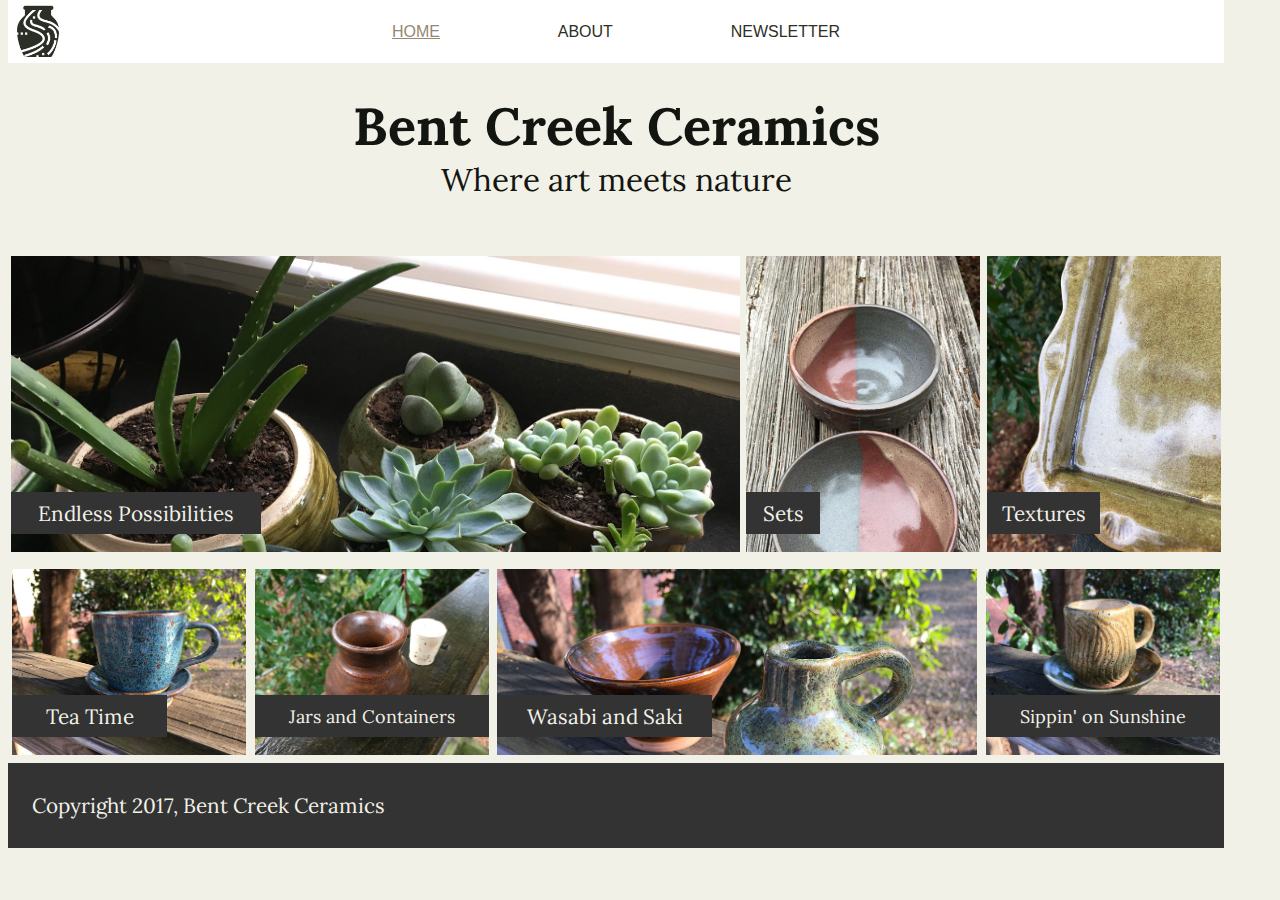
==== index.html @ c289e136 "Bent Creek Ceramics Website" ====
<!DOCTYPE html>
<html>
  <head>
    <meta charset="utf-8">
    <meta content="IE=edge,chrome=1" http-equiv="X-UA-Compatible">
    <title>Bent Creek Ceramics</title>
    <link href="https://fonts.googleapis.com/css?family=Roboto|Lora" rel="stylesheet">
    <link rel="stylesheet" href="css/styles.css">
  </head>
  <body>
    <img src="css/bent-creek-logo.png" alt="sweet vase">
    <nav class="navbar">
      <div class="navigation">
        <a href="/Users/ethanjarrell/Desktop/The Iron Yard/week1/Weekly-Project-May-26/index.html" class="home">HOME</a>
        <a href="/Users/ethanjarrell/Desktop/The Iron Yard/week1/Weekly-Project-May-26/about/index.html" class="about">ABOUT</a>
        <a href="/Users/ethanjarrell/Desktop/The Iron Yard/week1/Weekly-Project-May-26/newsletter/index.html" class="newsletter">NEWSLETTER</a>
      </div>
    </nav>
       <div class="sub-header">
          <div class="main-title">Bent Creek Ceramics</div>

          <div class="sub-title">Where art meets nature</div>
       </div>
         <main>
          <div class="row1">
               <div class="box1">
                 <div class="insidebox1">
                 Endless Possibilities
                </div>
               </div>
          <div class="box2">
              <div class="insidebox2">
                Sets
              </div>
          </div>
          <div class="box3">
              <div class="insidebox3">
                Textures
              </div>
          </div>
        </div>
        <div class="row2">
            <div class="box4">
               <div     class="insidebox4">
               Tea Time
               </div>
            </div>
          <div class="box5">
            <div class="insidebox5">
              Jars and Containers
            </div>
          </div>
          <div class="box6">
          <div class="insidebox6">
            Wasabi and Saki
          </div>
          </div>
          <div class="box7">
            <div class="insidebox7">
              Sippin' on Sunshine
            </div>
          </div>
        </div>
          <footer class="container-footer">
            <div class="insidefooter">
            Copyright 2017, Bent Creek Ceramics
            </div>
          </footer>
         </main>


  </body>
</html>
---- css/styles.css ----
@font-face {
    font-family: "Lora", "Roboto", "Merriweather";
    font-weight: 200px;
    font-style: normal;
    src: local('Lora', 'Roboto', 'Merriweather'), url( "http://fonts.gstatic.com/s/oleoscript/v5/_weQNDK6Uf40CiGFKBBUjogp9Q8gbYrhqGlRav_IXfk.woff2") format('woff2');
}
body{
  background-color: #F2F1E8;
  width: 95vw;
  height: 70vh;
}
main{
  display: flex;
  flex-flow: column;
  align-content: center;
  background-color: #F2F1E8;
  width: 95vw;
  height: 70vh;
}
img{
  height: 20vh;
  top: 0;
  position: fixed;
  z-index: 2;
  zoom: .3;
  margin: 1vw 0vh 0vw 1vh;
  color: black;
}
.navbar{
  top: 0;
  position: fixed;
  margin: 0 auto;
  display: flex;
  justify-content: center;
  align-items: center;
  background-color: white;
  width: 95vw;
  height: 7vh;
}
.navigation{
  margin-top: 1.8vh;
  display: flex;
  justify-content: space-between;
  width: 35vw;
  height: 3.7vh;
}
.home{
  text-decoration: underline;
  font-style: normal;
  font-family: sans-serif;
  color: #968772;
}
.home:hover{
  text-decoration: none;
  font-style: normal;
  font-family: sans-serif;
  color: #CD5D67;
}
.home:active{
  text-decoration: underline;
  font-style: normal;
  font-family: sans-serif;
  color: #968772;
}
a.about{
  text-decoration: none;
  font-family: sans-serif;
  color: #2B2F26;
}
.about:hover{
  text-decoration: none;
  font-style: normal;
  font-family: sans-serif;
  color: #CD5D67;
}
.about:active{
  text-decoration: underline;
  font-style: normal;
  font-family: sans-serif;
  color: #968772;
}
a.newsletter{
  text-decoration: none;
  font-family: sans-serif;
  color: #2B2F26;
}
.newsletter:hover{
  text-decoration: none;
  font-style: normal;
  font-family: sans-serif;
  color: #CD5D67;
}
.newsletter:active{
  text-decoration: underline;
  font-style: normal;
  font-family: sans-serif;
  color: #968772;
}
.sub-header{
  margin-top: 5vh;
  background-color: #F2F1E8;
  display: flex;
  flex-direction: column;
  justify-content: center;
  align-items: center;
  width: 95vw;
  height: 22.5vh;
}
.main-title{
  font-family: 'Lora';
  font-weight: bold;
  font-size: 5.8vh;
  color: #131511;
}
.sub-title{
  font-family: 'Lora';
  font-size: 3.5vh;
  color: #131511;
}
.row1{
  background-color: #F2F1E8;
  align-items: center;
  display: flex;
  justify-content: space-around;
  width: 95vw;
  height: 34.8vh;
}
.box1{
  display: flex;
  align-items: flex-end;
  background-image: url(product-1.jpg);
  background-size: cover;
  width: 56.9vw;
  height: 32.9vh;
}
.insidebox1{
  display: flex;
  justify-content: space-around;
  align-items: center;
  font-size: 2.3vh;
  margin: 1.4vw 0vh 1.4vw 0vh;
  font-family: 'Lora';
  color: #F2F1E8;
  background-color: #333333;
  width: 19.5vw;
  height: 4.7vh;
}
.box2{
  display: flex;
  align-items: flex-end;
  background-image: url(product-2.jpg);
  background-size: cover;
  width: 18.3vw;
  height: 32.9vh;
}
.insidebox2{
  display: flex;
  justify-content: space-around;
  align-items: center;
  font-size: 2.3vh;
  margin: 1.4vw 0vh 1.4vw 0vh;
  font-family: 'Lora';
  color: #F2F1E8;
  background-color: #333333;
  width: 5.8vw;
  height: 4.7vh;
}
.box3{
  display: flex;
  align-items: flex-end;
  background-image: url(product-3.jpg);
  background-size: cover;
  width: 18.3vw;
  height: 32.9vh;
}
.insidebox3{
  display: flex;
  justify-content: space-around;
  align-items: center;
  font-size: 2.3vh;
  margin: 1.4vw 0vh 1.4vw 0vh;
  font-family: 'Lora';
  color: #F2F1E8;
  background-color: #333333;
  width: 8.9vw;
  height: 4.7vh;
}
.row2{
  background-color: #F2F1E8;
  align-items: center;
  display: flex;
  justify-content: space-around;
  width: 95vw;
  height: 22.5vh;
}
.box4{
  display: flex;
  align-items: flex-end;
  background-image: url(product-4.jpg);
  background-size: cover;
  width: 18.3vw;
  height: 20.7vh;
}
.insidebox4{
  display: flex;
  justify-content: space-around;
  align-items: center;
  font-size: 2.3vh;
  margin: 1.4vw 0vh 1.4vw 0vh;
  font-family: 'Lora';
  color: #F2F1E8;
  background-color: #333333;
  width: 12.1vw;
  height: 4.7vh;
}
.box5{
  display: flex;
  align-items: flex-end;
  background-image: url(product-5.jpg);
  background-size: cover;
  width: 18.3vw;
  height: 20.7vh;
}
.insidebox5{
  display: flex;
  justify-content: space-around;
  align-items: center;
  font-size: 2vh;
  margin: 1.4vw 0vh 1.4vw 0vh;
  font-family: 'Lora';
  color: #F2F1E8;
  background-color: #333333;
  width: 18.7vw;
  height: 4.7vh;
}
.box6{
  display: flex;
  align-items: flex-end;
  background-image: url(product-6.jpg);
  background-size: cover;
  width: 37.5vw;
  height: 20.7vh;
}
.insidebox6{
  display: flex;
  justify-content: space-around;
  align-items: center;
  font-size: 2.3vh;
  margin: 1.4vw 0vh 1.4vw 0vh;
  font-family: 'Lora';
  color: #F2F1E8;
  background-color: #333333;
  width: 16.8vw;
  height: 4.7vh;
}
.box7{
  display: flex;
  align-items: flex-end;
  background-image: url(product-7.jpg);
  background-size: cover;
  width: 18.3vw;
  height: 20.7vh;
}
.insidebox7{
  display: flex;
  justify-content: space-around;
  align-items: center;
  font-size: 2vh;
  margin: 1.4vw 0vh 1.4vw 0vh;
  font-family: 'Lora';
  color: #F2F1E8;
  background-color: #333333;
  width: 18.7vw;
  height: 4.7vh;
}
.container-footer{
  font-family: 'Lora';
  font-size: 2.3vh;
  display: flex;
  justify-content: flex-start;
  align-items: center;
  background-color: #333333;
  color: #F2F1E8;
  width: 95vw;
  height: 9.4vh;
}
.insidefooter{
  margin-left: 1.9vw;
  width: 39.1vw;

}
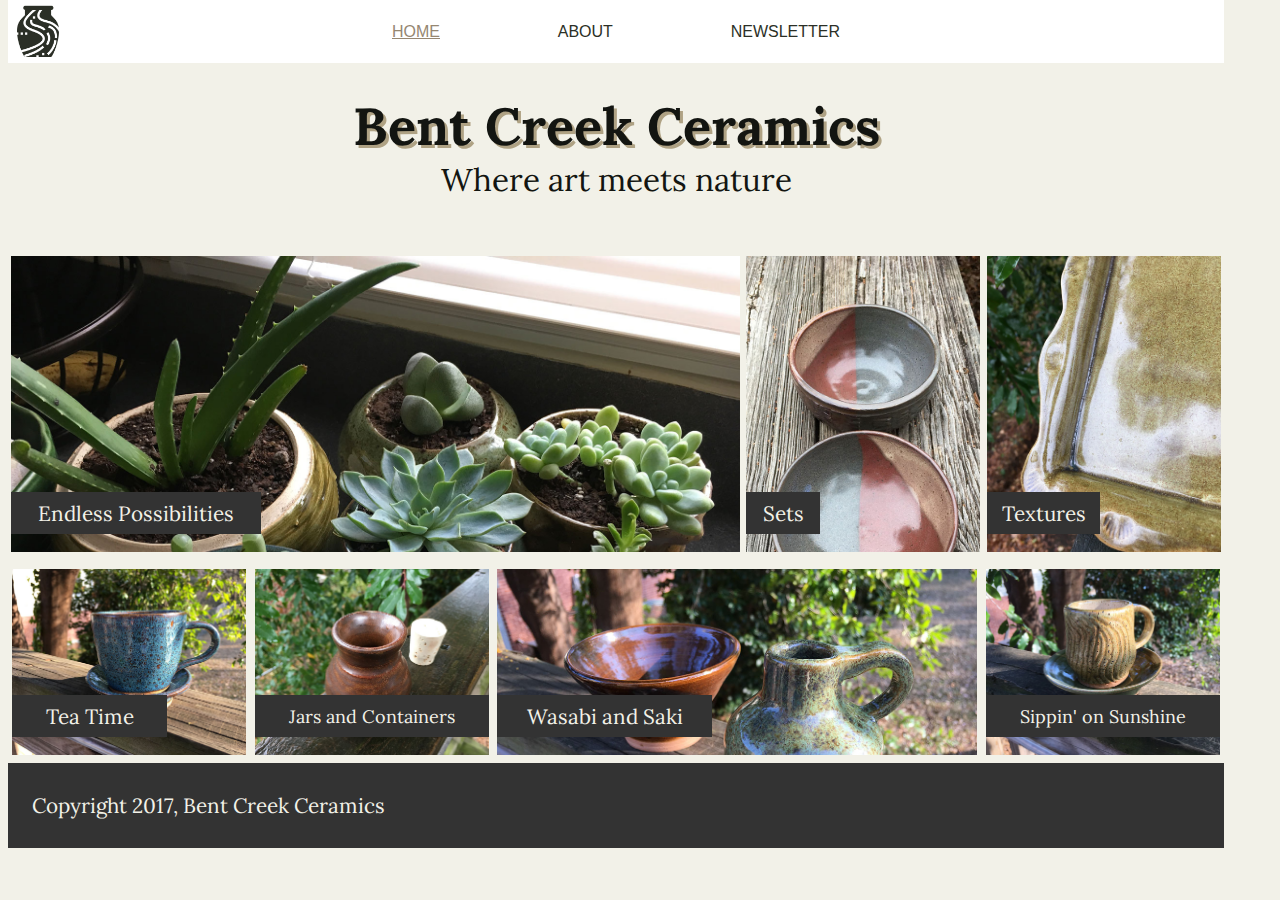
==== commit 84f64957: "My First Commit" ====
--- a/index.html
+++ b/index.html
@@ -3,71 +3,53 @@
   <head>
     <meta charset="utf-8">
     <meta content="IE=edge,chrome=1" http-equiv="X-UA-Compatible">
+    <link rel="shortcut icon" href="css/favicon.ico" />
     <title>Bent Creek Ceramics</title>
     <link href="https://fonts.googleapis.com/css?family=Roboto|Lora" rel="stylesheet">
     <link rel="stylesheet" href="css/styles.css">
   </head>
   <body>
-    <img src="css/bent-creek-logo.png" alt="sweet vase">
+   <img src="css/bent-creek-logo.png" alt="sweet vase">
     <nav class="navbar">
-      <div class="navigation">
-        <a href="/Users/ethanjarrell/Desktop/The Iron Yard/week1/Weekly-Project-May-26/index.html" class="home">HOME</a>
-        <a href="/Users/ethanjarrell/Desktop/The Iron Yard/week1/Weekly-Project-May-26/about/index.html" class="about">ABOUT</a>
-        <a href="/Users/ethanjarrell/Desktop/The Iron Yard/week1/Weekly-Project-May-26/newsletter/index.html" class="newsletter">NEWSLETTER</a>
-      </div>
+     <div class="navigation">
+      <a href="index.html" class="home">home</a>
+      <a href="about/index.html" class="about">about</a>
+      <a href="newsletter/index.html" class="newsletter">newsletter</a>
+     </div>
     </nav>
-       <div class="sub-header">
-          <div class="main-title">Bent Creek Ceramics</div>
-
-          <div class="sub-title">Where art meets nature</div>
+    <div class="sub-header">
+     <div class="main-title">Bent Creek Ceramics</div>
+     <div class="sub-title">Where art meets nature</div>
+    </div>
+    <main>
+     <div class="row1">
+       <div class="box1">
+        <div class="insidebox1">Endless Possibilities</div>
        </div>
-         <main>
-          <div class="row1">
-               <div class="box1">
-                 <div class="insidebox1">
-                 Endless Possibilities
-                </div>
-               </div>
-          <div class="box2">
-              <div class="insidebox2">
-                Sets
-              </div>
-          </div>
-          <div class="box3">
-              <div class="insidebox3">
-                Textures
-              </div>
-          </div>
-        </div>
-        <div class="row2">
-            <div class="box4">
-               <div     class="insidebox4">
-               Tea Time
-               </div>
-            </div>
-          <div class="box5">
-            <div class="insidebox5">
-              Jars and Containers
-            </div>
-          </div>
-          <div class="box6">
-          <div class="insidebox6">
-            Wasabi and Saki
-          </div>
-          </div>
-          <div class="box7">
-            <div class="insidebox7">
-              Sippin' on Sunshine
-            </div>
-          </div>
-        </div>
-          <footer class="container-footer">
-            <div class="insidefooter">
-            Copyright 2017, Bent Creek Ceramics
-            </div>
-          </footer>
-         </main>
-
-
+       <div class="box2">
+        <div class="insidebox2">Sets</div>
+       </div>
+       <div class="box3">
+        <div class="insidebox3">Textures</div>
+       </div>
+     </div>
+     <div class="row2">
+       <div class="box4">
+        <div class="insidebox4">Tea Time</div>
+       </div>
+       <div class="box5">
+        <div class="insidebox5">Jars and Containers</div>
+       </div>
+       <div class="box6">
+        <div class="insidebox6">Wasabi and Saki</div>
+       </div>
+       <div class="box7">
+        <div class="insidebox7">Sippin' on Sunshine</div>
+       </div>
+     </div>
+     <footer class="container-footer">
+      <div class="insidefooter">Copyright 2017, Bent Creek Ceramics</div>
+     </footer>
+    </main>
   </body>
 </html>
--- a/css/styles.css
+++ b/css/styles.css
@@ -5,12 +5,14 @@
     font-style: normal;
     src: local('Lora', 'Roboto', 'Merriweather'), url( "http://fonts.gstatic.com/s/oleoscript/v5/_weQNDK6Uf40CiGFKBBUjogp9Q8gbYrhqGlRav_IXfk.woff2") format('woff2');
 }
-body{
+
+body {
   background-color: #F2F1E8;
   width: 95vw;
   height: 70vh;
 }
-main{
+
+main {
   display: flex;
   flex-flow: column;
   align-content: center;
@@ -18,7 +20,8 @@
   width: 95vw;
   height: 70vh;
 }
-img{
+
+img {
   height: 20vh;
   top: 0;
   position: fixed;
@@ -27,7 +30,8 @@
   margin: 1vw 0vh 0vw 1vh;
   color: black;
 }
-.navbar{
+
+.navbar {
   top: 0;
   position: fixed;
   margin: 0 auto;
@@ -38,66 +42,78 @@
   width: 95vw;
   height: 7vh;
 }
-.navigation{
+
+.navigation {
+  text-transform: uppercase;
   margin-top: 1.8vh;
   display: flex;
   justify-content: space-between;
   width: 35vw;
   height: 3.7vh;
 }
-.home{
+
+.home {
   text-decoration: underline;
   font-style: normal;
   font-family: sans-serif;
   color: #968772;
 }
-.home:hover{
+
+.home:hover {
   text-decoration: none;
   font-style: normal;
   font-family: sans-serif;
   color: #CD5D67;
 }
-.home:active{
+
+.home:active {
   text-decoration: underline;
   font-style: normal;
   font-family: sans-serif;
   color: #968772;
 }
-a.about{
+
+a.about {
   text-decoration: none;
   font-family: sans-serif;
   color: #2B2F26;
 }
-.about:hover{
+
+.about:hover {
   text-decoration: none;
   font-style: normal;
   font-family: sans-serif;
   color: #CD5D67;
 }
-.about:active{
+
+.about:active {
   text-decoration: underline;
   font-style: normal;
   font-family: sans-serif;
   color: #968772;
 }
-a.newsletter{
+
+a.newsletter {
   text-decoration: none;
   font-family: sans-serif;
   color: #2B2F26;
 }
-.newsletter:hover{
+
+.newsletter:hover {
   text-decoration: none;
   font-style: normal;
   font-family: sans-serif;
   color: #CD5D67;
 }
-.newsletter:active{
+
+.newsletter:active {
   text-decoration: underline;
   font-style: normal;
   font-family: sans-serif;
   color: #968772;
 }
-.sub-header{
+
+.sub-header {
   margin-top: 5vh;
   background-color: #F2F1E8;
   display: flex;
@@ -107,18 +123,22 @@
   width: 95vw;
   height: 22.5vh;
 }
-.main-title{
+
+.main-title {
+  text-shadow: 3px 3px #AFA284;
   font-family: 'Lora';
   font-weight: bold;
   font-size: 5.8vh;
   color: #131511;
 }
-.sub-title{
+
+.sub-title {
   font-family: 'Lora';
   font-size: 3.5vh;
   color: #131511;
 }
-.row1{
+
+.row1 {
   background-color: #F2F1E8;
   align-items: center;
   display: flex;
@@ -126,7 +146,8 @@
   width: 95vw;
   height: 34.8vh;
 }
-.box1{
+
+.box1 {
   display: flex;
   align-items: flex-end;
   background-image: url(product-1.jpg);
@@ -134,7 +155,8 @@
   width: 56.9vw;
   height: 32.9vh;
 }
-.insidebox1{
+
+.insidebox1 {
   display: flex;
   justify-content: space-around;
   align-items: center;
@@ -146,7 +168,8 @@
   width: 19.5vw;
   height: 4.7vh;
 }
-.box2{
+
+.box2 {
   display: flex;
   align-items: flex-end;
   background-image: url(product-2.jpg);
@@ -154,7 +177,8 @@
   width: 18.3vw;
   height: 32.9vh;
 }
-.insidebox2{
+
+.insidebox2 {
   display: flex;
   justify-content: space-around;
   align-items: center;
@@ -166,7 +190,8 @@
   width: 5.8vw;
   height: 4.7vh;
 }
-.box3{
+
+.box3 {
   display: flex;
   align-items: flex-end;
   background-image: url(product-3.jpg);
@@ -174,7 +199,8 @@
   width: 18.3vw;
   height: 32.9vh;
 }
-.insidebox3{
+
+.insidebox3 {
   display: flex;
   justify-content: space-around;
   align-items: center;
@@ -186,7 +212,8 @@
   width: 8.9vw;
   height: 4.7vh;
 }
-.row2{
+
+.row2 {
   background-color: #F2F1E8;
   align-items: center;
   display: flex;
@@ -194,7 +221,8 @@
   width: 95vw;
   height: 22.5vh;
 }
-.box4{
+
+.box4 {
   display: flex;
   align-items: flex-end;
   background-image: url(product-4.jpg);
@@ -202,7 +230,8 @@
   width: 18.3vw;
   height: 20.7vh;
 }
-.insidebox4{
+
+.insidebox4 {
   display: flex;
   justify-content: space-around;
   align-items: center;
@@ -214,7 +243,8 @@
   width: 12.1vw;
   height: 4.7vh;
 }
-.box5{
+
+.box5 {
   display: flex;
   align-items: flex-end;
   background-image: url(product-5.jpg);
@@ -222,7 +252,8 @@
   width: 18.3vw;
   height: 20.7vh;
 }
-.insidebox5{
+
+.insidebox5 {
   display: flex;
   justify-content: space-around;
   align-items: center;
@@ -234,7 +265,8 @@
   width: 18.7vw;
   height: 4.7vh;
 }
-.box6{
+
+.box6 {
   display: flex;
   align-items: flex-end;
   background-image: url(product-6.jpg);
@@ -242,7 +274,8 @@
   width: 37.5vw;
   height: 20.7vh;
 }
-.insidebox6{
+
+.insidebox6 {
   display: flex;
   justify-content: space-around;
   align-items: center;
@@ -254,7 +287,8 @@
   width: 16.8vw;
   height: 4.7vh;
 }
-.box7{
+
+.box7 {
   display: flex;
   align-items: flex-end;
   background-image: url(product-7.jpg);
@@ -262,7 +296,8 @@
   width: 18.3vw;
   height: 20.7vh;
 }
-.insidebox7{
+
+.insidebox7 {
   display: flex;
   justify-content: space-around;
   align-items: center;
@@ -274,7 +309,8 @@
   width: 18.7vw;
   height: 4.7vh;
 }
-.container-footer{
+
+.container-footer {
   font-family: 'Lora';
   font-size: 2.3vh;
   display: flex;
@@ -285,8 +321,8 @@
   width: 95vw;
   height: 9.4vh;
 }
-.insidefooter{
+
+.insidefooter {
   margin-left: 1.9vw;
   width: 39.1vw;
-
-}
+}
